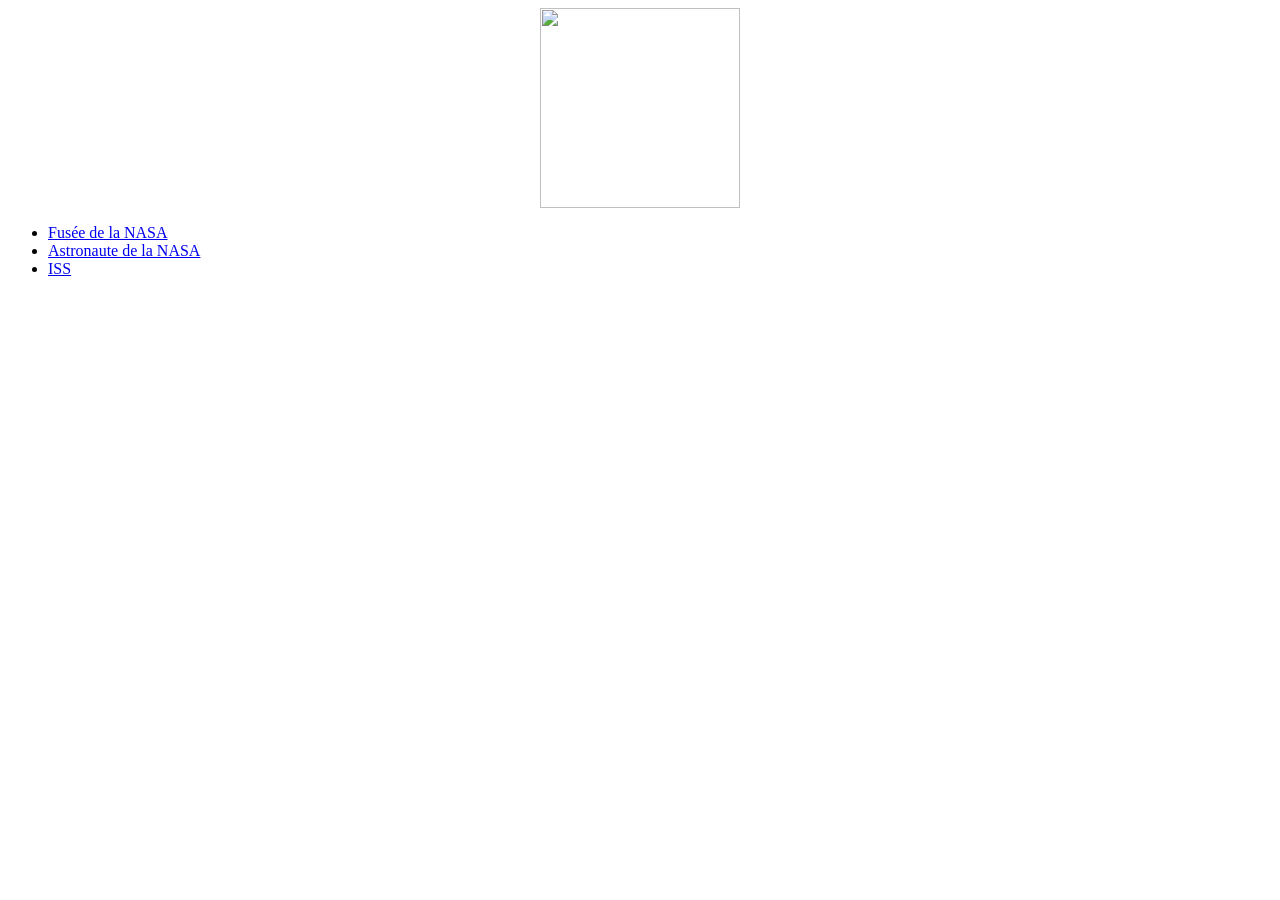
==== index.html @ 1bb75aa0 "Rename page1.html to index.html" ====
<!DOCTYPE html>

<head>
    <meta charset="UTF-8">
    <title>Somaire de la NASA</title>
	<link rel="stylesheet" href="style.css" />
</head>

<body>

<img src="logo de la nasa.JPG" width="200" height="200" style="display:block; margin:auto;">

<ul>

	<li><a href="page2.html">Fusée de la NASA</a></li>
	<li><a href="page3.html">Astronaute de la NASA</a></li>
	<li><a href="page4.html">ISS</a></li>

</ul>

</body>
</html>
---- style.css ----
h1 {
  color: navy;
  text-align: center;
}

p {
  font-size: 1.1em;
  color: #333; 
  
border: 2px solid navy;
border-radius: 10px;
box-shadow: 4px 4px 8px grey;
}
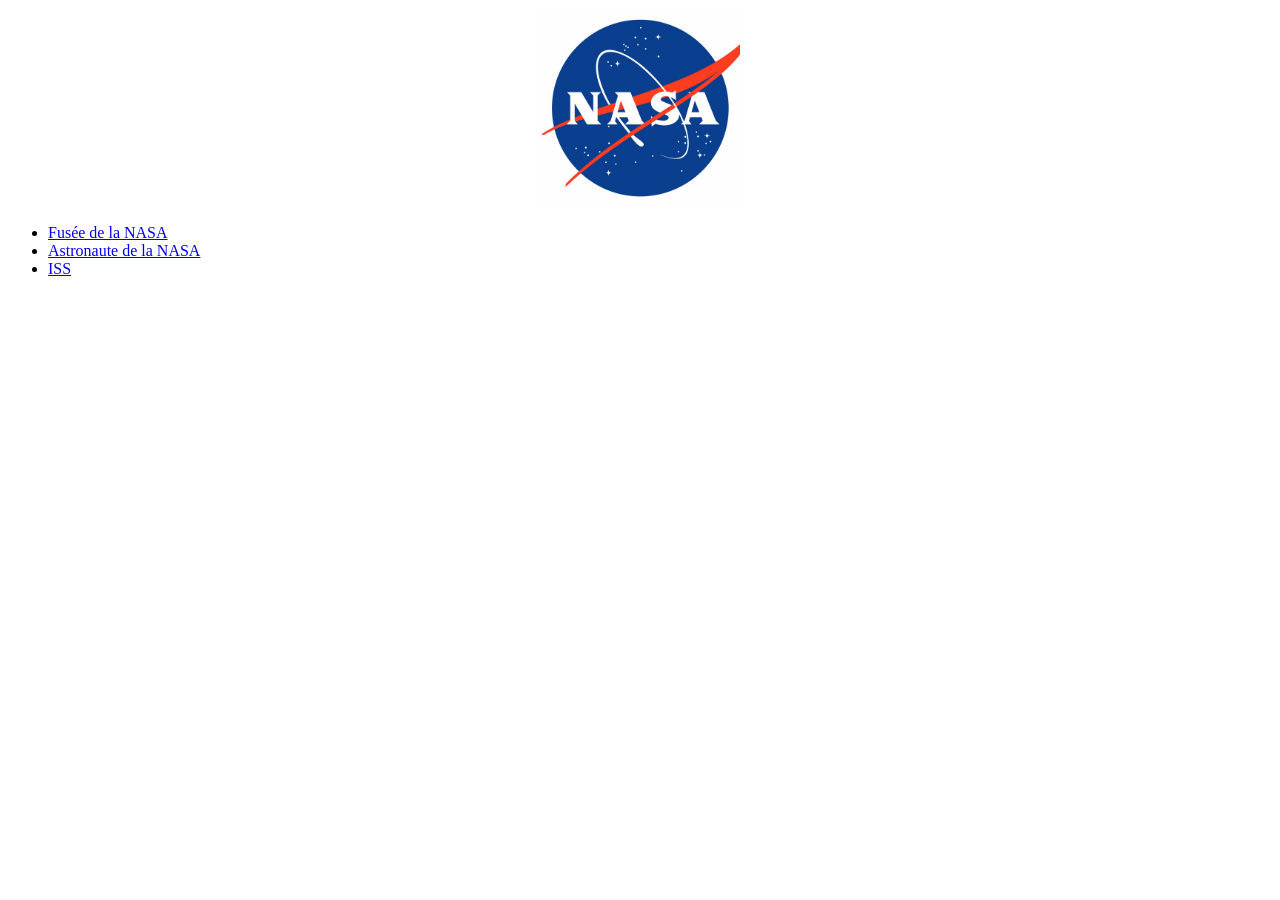
==== commit 0cf94869: "Fix image source and update HTML structure Updated image source and corrected file name format." ====
--- a/index.html
+++ b/index.html
@@ -8,7 +8,7 @@
 
 <body>
 
-<img src="logo de la nasa.JPG" width="200" height="200" style="display:block; margin:auto;">
+<img src="logo-de-la-nasa.jpg" width="200" height="200" style="display:block; margin:auto;">
 
 <ul>
 
